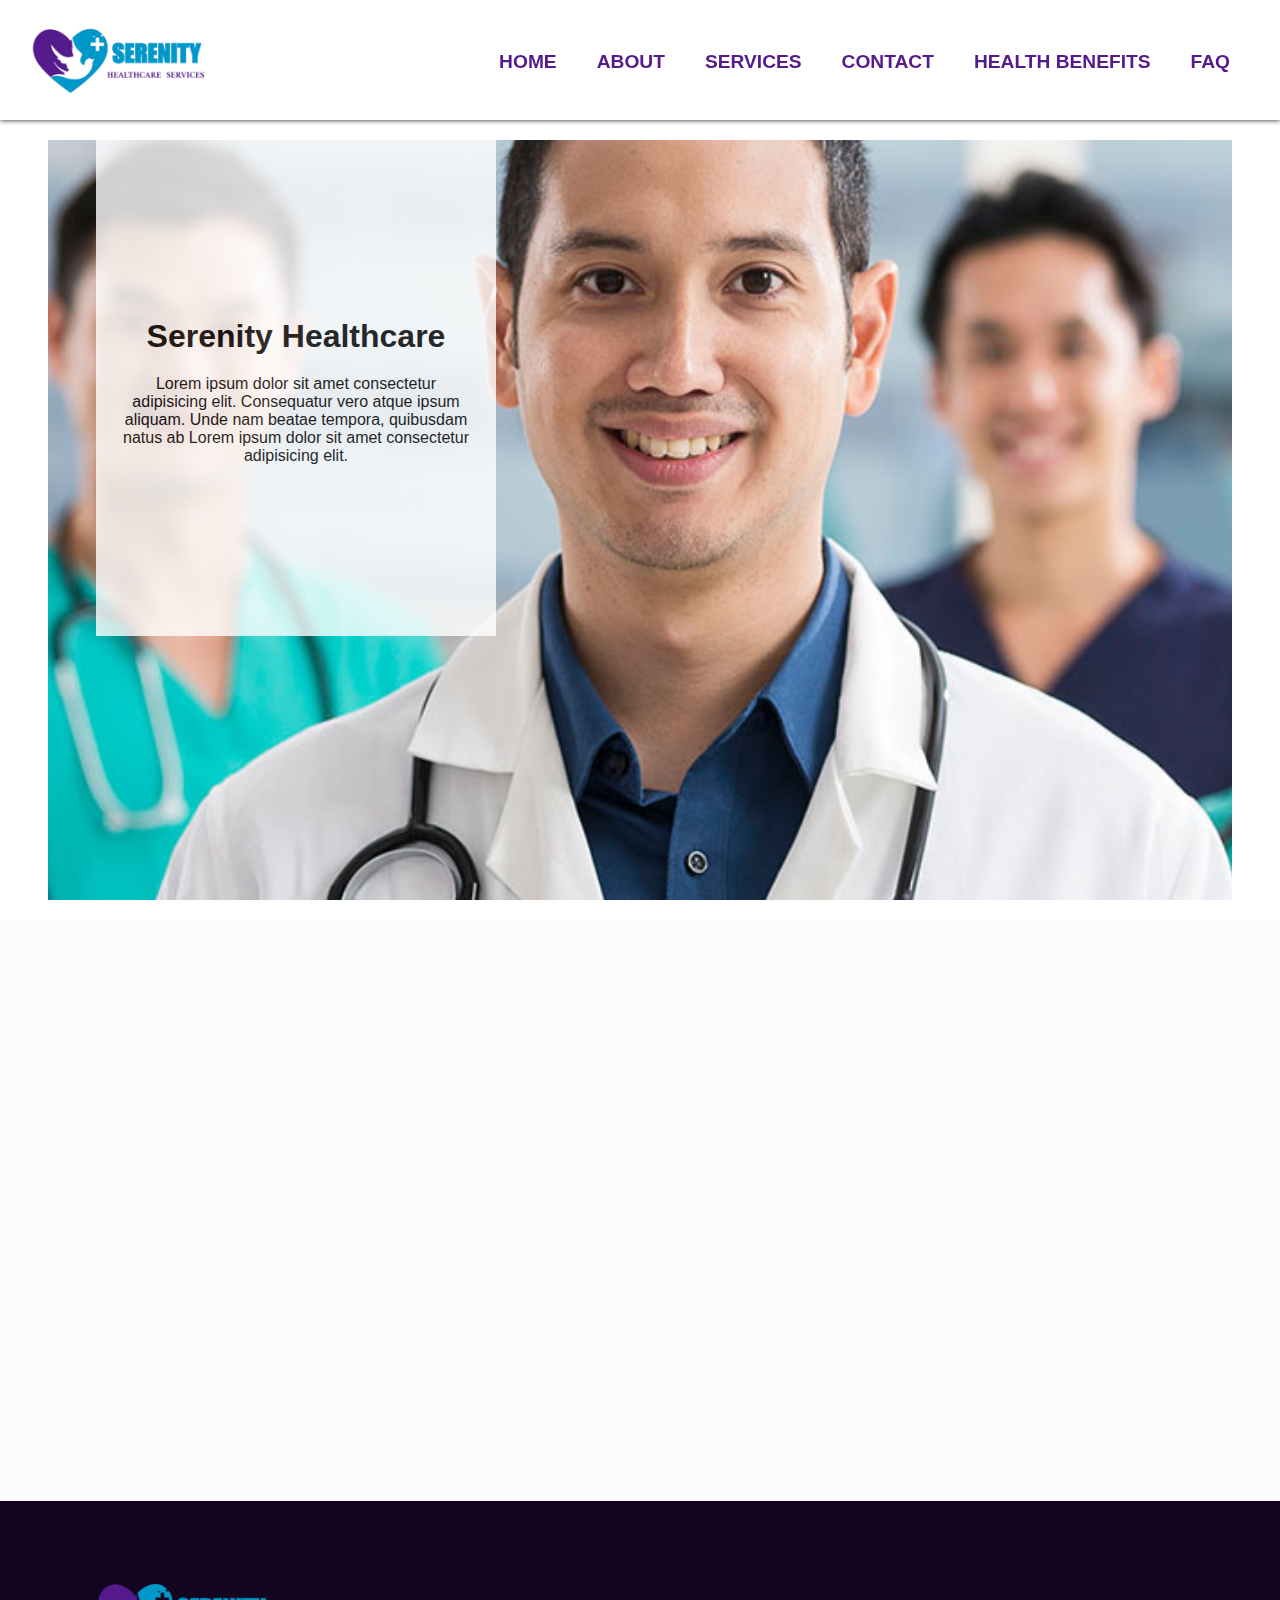
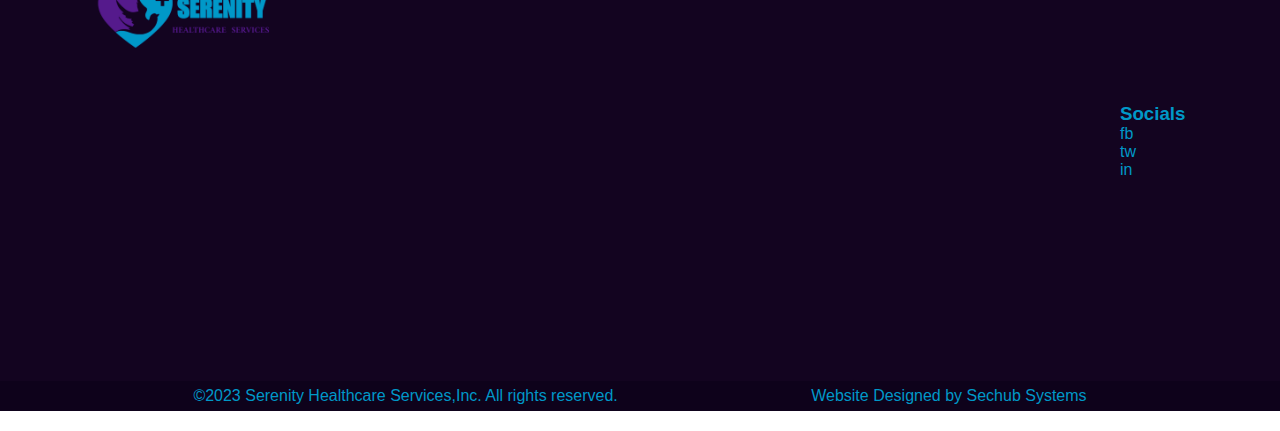
==== index.html @ e250a0d9 "Add files via upload" ====
<!DOCTYPE html>
<html lang="en">

    <head>
        <meta charset="UTF-8">
        <meta http-equiv="X-UA-Compatible" content="IE=edge">
        <meta name="viewport" content="width=device-width, initial-scale=1.0">
        <title>Serenity Healthcare Services</title>
        <link rel="stylesheet" href="serenity.css">
        <script defer src="serenity.js"></script>
    </head>

    <body>
        <div class="nav-container">
            <div class="nav-content">
                <div class="logo">
                    <img id="logo" src="20230126_013144.png" alt="logo">
                </div>
                <div class="nav-sectors">
                    <ul class="nav-items ">
                        <li class="nav-list active">
                            <a href="/" id="nav-link">HOME</a>
                        </li>
                        <li class="nav-list">
                            <a href="about.html" id="nav-link">ABOUT</a>
                        </li>
                        <li class="nav-list">
                            <a href="service.html" id="nav-link">SERVICES</a>
                        </li>
                        <li class="nav-list">
                            <a href="contact.html" id="nav-link">CONTACT</a>
                        </li>
                        <li class="nav-list">
                            <a href="/" id="nav-link">HEALTH BENEFITS</a>
                        </li>
                        <li class="nav-list">
                            <a href="/" id="nav-link">FAQ</a>
                        </li>
                    </ul>
                </div>
                <button class="menu" aria-controls="primary-navigation" aria-expanded="false">
                    <svg stroke="#fff" fill=none class="hamburger" viewBox="-10 -10 120 120" width="37">
                        <path class="line" x1="10" x2="90" y1="40" y2="40" stroke-width="10" stroke-linecap="round"
                            stroke-linejoin="round" d="m 20 40 h 60 a 1 1 0 0 1 0 20 h -60 a 1 1 0 0 1 0 -40 h 30 v 60">
                        </path>
                    </svg>
                </button>
            </div>
        </div>
        <div class="body-section">
            <div class="body-section1">
                <div class="card">
                    <h1>Serenity Healthcare</h1>
                    <p>Lorem ipsum dolor sit amet consectetur adipisicing elit. Consequatur vero atque ipsum aliquam.
                        Unde
                        nam beatae tempora, quibusdam natus ab Lorem ipsum dolor sit amet consectetur adipisicing elit.
                </div>
            </div>
        </div>
        <div class="body-section2">
            <div class="about-us IU1">
                <div class="about-us-image"><img id="about-us-image" src="image2.jpg" alt="image depicting who we are">
                </div>
                <div class="about-us-text">
                    <h2 class="big-text IU3">Who we are</h2>
                    <p class="text IU1">Lorem ipsum dolor sit amet consectetur adipisicing elit. Error corporis in assumenda
                        sunt et
                        repellat nihil explicabo delectus voluptatem velit animi saepe fugiat nulla maiores dicta,
                        iure est, neque sequi.</p>
                    <p class="text IU">Lorem ipsum dolor sit amet consectetur adipisicing elit. Omnis autem dolores
                        necessitatibus
                        fugit suscipit laboriosam dignissimos, saepe quis accusantium qui modi cupiditate rem fuga
                        adipisci, praesentium aspernatur molestias vero? Temporibus voluptates praesentium optio
                        officiis repellendus, illum voluptate odio vitae reiciendis laboriosam sit earum voluptatem
                        quod aliquam doloribus vero, libero nostrum aspernatur magni, in aut illo consequuntur
                        minima vel. Voluptas, amet?</p>
                    <p class="text IU">Lorem ipsum dolor sit amet consectetur adipisicing elit. Omnis autem dolores
                        necessitatibus
                        fugit suscipit laboriosam dignissimos, saepe quis accusantium qui modi cupiditate rem fuga
                        adipisci, praesentium aspernatur molestias vero? Temporibus voluptates praesentium optio
                        officiis repellendus, illum voluptate odio vitae reiciendis laboriosam sit earum voluptatem
                        quod aliquam doloribus vero, libero nostrum aspernatur magni, in aut illo consequuntur
                        minima vel. Voluptas, amet?</p>
                </div>
            </div>
            <div class="btn IU2">
                <a id="btn" href="/">read more...</a>
            </div>
        </div>
        <div class="footer-container">
            <div class="footer1">
                <div class="column1">
                    <img src="20230126_013144.png" width="180px" height="180px" alt="logo">
                    <div class="nav-sectors2">
                        <ul class="nav-items2 IU1">
                            <li class="nav-list2 active">
                                <a href="/" id="nav-link2">HOME</a>
                            </li>
                            <li class="nav-list2">
                                <a href="about.html" id="nav-link2">ABOUT</a>
                            </li>
                            <li class="nav-list2">
                                <a href="service.html" id="nav-link2">SERVICES</a>
                            </li>
                            <li class="nav-list2">
                                <a href="/" id="nav-link2">HEALTH BENEFITS</a>
                            </li>
                            <li class="nav-list2">
                                <a href="/" id="nav-link2">FAQ</a>
                            </li>
                            <li class="nav-list2">
                                <a href="/" id="nav-link2">CONTACT</a>
                            </li>
                        </ul>
                    </div>
                </div>
                <div class="column2 IU2">
                    <h2>Reach out to us today:</h2>
                    <h2>Contact Info</h2>
                    <p>email</p>
                    <p>email</p>
                    <h2>Address Info</h2>
                    <p>Lorem ipsum dolor, sit amet consectetur adipisicing elit. Distinctio, laudantium.</p>
                </div>
                <div class="column3">
                    <h3>Socials</h3>
                    <p>fb</p>
                    <p>tw</p>
                    <p>in</p>
                </div>
            </div>
            <div class="footer2">
                <p>&copy;2023 Serenity Healthcare Services,Inc. All rights reserved.</p>
                <p>Website Designed by Sechub Systems</p>
            </div>
        </div>
    </body>

</html>
---- serenity.css ----
*,
::after,
::before {
    margin: 0;
    padding: 0;
    outline: 0;
    box-sizing: border-box;
    font-family: 'Trebuchet MS', 'Lucida Sans Unicode', 'Lucida Grande', 'Lucida Sans', Arial, sans-serif;
}

:root {
    --primary-purple: #551a8c;
    --primary-blue: #0098c8;
}

body {
    position: relative;
}

#logo {
    height: 180px;
    cursor: pointer;
    width: 180px;
    margin-left: 30px;
    margin-top: -30px;
}

.nav-container {
    background-color: #fff;
    position: sticky;
    box-shadow: 0 0 5px 0px #111;
    z-index: 1000;
    top: 0;
    height: 120px;
}

.nav-content {
    display: flex;
    justify-content: space-between;
    align-items: center;
    position: relative;
    margin-top: -20px;
}

.menu {
    display: none;
}

.nav-items {
    display: flex;
    text-align: center;
    align-items: center;
    justify-content: center;
    margin-right: 30px;
    margin-top: -30px;
    font-size: 1.2rem;
    font-weight: bold;
}

.nav-list {
    margin: 20px;
    list-style: none;
}

#nav-link {
    text-decoration: none;
    color: var(--primary-purple);
    transition: 0.5s ease-in-out;
}

.active {
    color: var(--primary-purple);
}

#nav-link:hover {
    color: var(--primary-blue);
}

.body-section {
    background-image: url(image1.jpg);
    background-repeat: no-repeat;
    background-size: cover;
    background-attachment: fixed;
    background-position: center;
    max-width: 100%;
    margin: 0 3rem;
    height: 100vh;
    background-blend-mode: overlay;
}

.IU {
    opacity: 0;
    transition: 2000ms;
    transform: translateX(100px);
}

.IU1 {
    opacity: 0;
    transition: 2000ms;
    transform: translateX(-100px);
}

.IU2 {
    opacity: 0;
    transition: 2000ms;
    transform: translateY(-100px);
}

.IU3 {
    opacity: 0;
    transition: 2000ms;
    /* transform-origin: center; */
    transform: rotate(90deg) translate(-50px);
}

.IU.show-1 {
    opacity: 1;
    transform: translateX(0);
}

.IU1.show-2 {
    opacity: 1;
    transform: translateX(0);
}

.IU2.show-3 {
    opacity: 1;
    transform: translateY(0);
}

.IU3.show-4 {
    opacity: 1;
    transform: rotate(0) translate(0);
}


.card {
    margin: 40px 10px;
    max-width: 25rem;
    background: #fff;
    margin-left: 3rem;
    opacity: .8;
    padding: 15% 2% 0;
    justify-content: center;
    align-items: center;
    text-align: center;
    height: 31rem;
    padding-top: 15%;
}

h1 {
    position: relative;
    margin-bottom: 20px;
}

.card h1::after {
    content: "";
    position: absolute;
    max-width: 20rem;
    right: 1rem;
    background-color: var(--primary-blue);
    height: 2px;
    opacity: .7;
    border-radius: 5px;
    top: 3rem
}

.body-section2 {
    display: flex;
    padding-bottom: 60px;
    position: relative;
    margin-top: -120px;
    background-color: #fcfcfc;
}

.about-us {
    display: grid;
    margin: 40px;
    grid-template-columns: 1fr 1fr;
    gap: 1.5rem;
}

#about-us-image {
    max-width: 100%;
    width: 35rem;
    height: auto;
    min-height: 24rem;
    margin-top: 40px;
}

.big-text {
    justify-content: center;
    align-items: center;
    color: var(--primary-purple);
    text-align: center;
    font-size: 3rem;
    font-weight: bold;
}

.text {
    justify-content: left;
    margin: 20px 0;
    /* text-align: center; */
}

.btn {
    display: block;
    justify-content: center;
    align-items: center;
    text-align: center;
    padding: .8rem 2rem;
    outline: 0;
    border-radius: 4px;
    border: none;
    background-color: var(--primary-purple);
    left: 43%;
    bottom: 0;
    cursor: pointer;
    transition: all 0.3s ease-in-out;
    position: absolute;
    margin: 25px 0;
}

#btn {
    text-decoration: none;
    color: #fff;
}

.btn:hover {
    background-color: var(--primary-blue);
    transform: scale(1.02);
}

.about-grid1 {
    display: grid;
    grid-template-columns: 1fr 1fr;
    margin: 2rem;
    gap: 1rem;
}

.about-grid2 {
    display: grid;
    grid-template-columns: 1fr 1fr;
    margin: 2rem;
    margin-top: 10rem;
    gap: 1rem;
}

.about-grid1 h1 {
    display: block;
    align-items: center;
    text-align: center;
    font-weight: 900;
    font-size: 3rem;
    margin-top: 5rem;
    color: #1a062d;
}

.about-grid1 p {
    margin-top: 1.5rem;
    justify-content: center;
    align-items: center;
    text-align: left;
    margin: 1.2rem;
    line-height: 1.6;
    color: #1a062d;
}

.about-grid2 h2 {
    display: block;
    align-items: center;
    text-align: center;
    font-weight: 700;
    font-size: 2rem;
    margin-top: 9rem;
    color: #04222b;
}

.about-grid2 p {
    justify-content: center;
    align-items: center;
    text-align: center;
    margin: 1.5rem 4.5rem;
    line-height: 1.6;
    color: #04222b;
}

.associatesdiv {
    display: flex;
    align-items: center;
    justify-content: center;
}

.associatesdiv img {
    max-width: 18em;
    align-items: center;
    margin: 1.5rem;
    justify-content: center;
}

:is(.picture1, .picture2) {
    max-width: 100%;
    width: 36rem;
    height: auto;
    min-height: 26rem;
}

.services-text1 {
    color: rgba(12, 2, 31, 0.6);
    font-weight: 500;
    align-items: center;
    text-align: center;
    justify-content: center;
}

.services-text {
    color: rgba(12, 2, 31, 0.6);
    font-size: 1.4rem;
    font-weight: 700;
    align-items: center;
    text-align: center;
    justify-content: center;
}

.image-box img {
    max-width: 100%;
    width: 17rem;
    height: 12rem;
    align-items: center;
    justify-content: center;
}

.text-box p {
    color: rgba(12, 2, 31, 0.8);
    align-items: center;
    text-align: center;
    margin: .5rem 1rem;
    display: block;
    justify-content: center;
    max-width: 15rem;
    font-family: "oxygen", sans-serif;
    font-size: .9rem;
}

.text-box h3 {
    color: rgba(12, 2, 31, 0.8);
    align-items: center;
    text-align: center;
    max-width: 15rem;
    font-family: "oxygen", sans-serif;
    margin: .5rem;
    justify-content: center;
    display: block;
    font-size: 1.1rem;
}

.btn-box {
    padding: .5rem 1rem;
    margin: 2rem 5rem;
    background-color: var(--primary-blue);
    border-radius: 5px;
    align-items: center;
    justify-content: center;
    font-size: .8rem;
    text-align: center;
}

.btn-box a {
    text-decoration: none;
    color: #fcfcfc;
}

.card-contents {
    border: 1px solid #fff;
    border-radius: 5px;
    box-shadow: 0px 0px 3px #c5bbc5;
    max-width: 100%;
    width: 17rem;
    align-items: center;
    justify-content: center;
    text-align: center;
    min-height: 32rem;
    height: 100%;
    transition: 0.6s ease-in-out;
}

.card-contents:hover {
    box-shadow: 1px 0px 20px #1a062d;
    transform: scale(1.02);
}

.cards-container {
    display: flex;
    flex-wrap: wrap;
    grid-template-columns: repeat(4, 1fr);
    gap: 1.2rem;
    margin: 5rem 1rem;
    align-items: center;
    justify-content: center;
    text-align: center;
}

.contact-text {
    background: hsl(201, 75%, 40%);
    color: #fff;
    align-items: center;
    justify-content: center;
    padding: 4rem 0 0 0;
    text-align: center;
    position: relative;
}

.contact-us {
    font-family: 'Times New Roman', sans-serif;
    font-size: 4rem;
    font-weight: 400;
}

.contact-us-text {
    font-weight: 300;
    padding: 3rem;
}

.contact-us-text span {
    width: 100%;
    word-wrap: break-word;
    color: #1a0430;
    font-weight: bold;
}

.form-text {
    display: flex;
    align-items: center;
    text-align: center;
    justify-content: center;
    margin: 2rem;
}

label span {
    color: red;
}

.d {
    margin: 2rem;
    justify-content: center;
    text-align: left;
    max-width: 30rem;
}

.a1 {
    background: hsl(201, 20%, 70%, 0.2);
    margin-bottom: -5rem;
    padding-bottom: 8rem;
}

.form-section {
    margin: 5rem 0;
}

.d1 {
    border: 1px solid #c5bbc5;
    max-width: 800px;
    margin: auto;
    width: 800px;
    background-color: #fff;
    box-shadow: 1px 0px 20px #858085;
    border-radius: 7px;
    padding: 50px;
    font-family: "Oxygen", sans-serif;
    text-align: left;
    font-weight: bold;
    font-size: 1.2rem;
}

textarea {
    width: 100%;
    padding: 15px;
    margin: 10px 0 20px 0;
    border: 1px solid #858085;
    border-radius: 5px;
    resize: none;
    font-size: 16px;
}

.input-field.error input {
    border-color: #ff3860;
}

.input-field.success input {
    border-color: green;
}

.input-field .error {
    color: #ff3860;
    font-size: 9px;
    height: 15px;
}

.d2 {
    margin-top: 15px;
}

input[type=text] {
    margin: 10px 0 20px 0;
    width: 100%;
    padding: 15px;
    border-radius: 5px;
    border: 1px solid #c5bbc5;
    font-size: 18px;
}

input[type=submit] {
    margin: 0 0 20px 0;
    width: 100%;
    cursor: pointer;
    padding: 15px;
    border-radius: 5px;
    border: 1px solid #c5bbc5;
    font-size: 18px;
    color: #fcfcfc;
    background-color: var(--primary-blue);
}

.footer1 {
    display: flex;
    grid-template-columns: 1fr 1fr 1fr;
    background: #130420;
    gap: 2rem;
    height: auto;
    min-height: 30rem;
    color: var(--primary-blue);
    justify-content: space-evenly;
    align-items: center;
}

.column2 {
    margin: 0 1rem;
}

.nav-list2 {
    margin: 20px;
    list-style: none;
}

#nav-link2 {
    text-decoration: none;
    font-weight: bold;
    color: var(--primary-blue);
    transition: 0.5s ease-in-out;
}

.active {
    color: var(--primary-blue);
}

#nav-link2:hover {
    color: var(--primary-purple);
}

.footer2 {
    width: 100%;
    height: 30px;
    justify-content: space-evenly;
    align-items: center;
    text-align: center;
    background: #0e021b;
    color: var(--primary-blue);
    display: flex;
}

@media (max-width:1100px) {
    .associatesdiv {
        display: flex;
        flex-wrap: wrap;
    }

    .associatesdiv img {
        max-width: 18em;
        align-items: center;
        margin: 1.5rem;
        justify-content: center;
    }

    .btn-box {
        padding: .5rem 1rem;
        margin: 2rem 4rem;
        background-color: var(--primary-blue);
        border-radius: 5px;
        align-items: center;
        justify-content: center;
        font-size: .8rem;
        text-align: center;
    }

}

@media (max-width:980px) {
    .nav-items {
        font-size: 1.1rem;
    }
}

@media (max-width:950px) {
    .nav-items {
        font-size: 1rem;
    }
}

@media (max-width:900px) {
    .nav-content {
        flex-direction: column;
    }

    .nav-items {
        margin-top: -1000px;
        background-color: #f6f2f8;
        width: 100%;
        height: 100vh;
        display: block;
        position: absolute;
        margin: 0;
        padding: 0;
        left: 0;
        right: 0;
        top: 110px;
        animation: fade-in 800ms forwards alternate;
        flex-direction: column;
        display: none;
        padding: 2rem 0;
    }


    @keyframes fade-out {
        0% {
            opacity: 0;
        }

        25% {
            opacity: 0.3;
        }

        50% {
            opacity: 0.5;
        }

        75% {
            opacity: 0.8;
        }

        100% {
            opacity: 1;
        }
    }

    @keyframes fade-in {
        100% {
            opacity: 1;
        }

        75% {
            opacity: 0.8;
        }

        50% {
            opacity: 0.5;
        }

        25% {
            opacity: 0.3;
        }

        0% {
            opacity: 0;
        }
    }


    .nav-list {
        margin: 3.5rem 0;
    }

    .menu {
        position: absolute;
        display: block;
        left: 90%;
        margin-right: -5rem;
        margin-top: 2rem;
        width: 2.4rem;
        top: auto;
        background-color: #0098c8;
        border-radius: 10px;
        border: none;
        cursor: pointer;
        transform-origin: center;
    }


    .menu .line {
        transition: 1.1s ease-in-out;
        stroke-dasharray: 55 42 54 400;
    }

    .menu .hamburger {
        transition: translate 1.1s, rotate 1.1s;
    }

    .menu[aria-expanded="true"] .hamburger {
        translate: 0px 0px;
        rotate: .125turn;
    }

    .menu[aria-expanded="true"] .line {
        stroke-dasharray: 50 109 48 400;
        stroke-dashoffset: -99;
    }

    .about-us {
        display: flex;
        flex-direction: column;
    }

    .body-section2 {
        display: flex;
        flex-direction: column;
        justify-content: center;
        text-align: center;
        align-items: center;
    }

    .btn {
        left: 38%;
    }

    .footer1 {
        display: flex;
        flex-direction: column;
        justify-content: left;
        align-items: center;
        text-align: center;
    }
}

@media (max-width:875px) {
    .card-contents {
        border: 1px solid #fff;
        border-radius: 5px;
        box-shadow: 0px 0px 3px #c5bbc5;
        max-width: 100%;
        width: 14rem;
        align-items: center;
        justify-content: center;
        text-align: center;
        min-height: 32rem;
        height: 100%;
        transition: 0.6s ease-in-out;
    }

    .cards-container {
        display: flex;
        flex-wrap: wrap;
    }

    .btn-box {
        padding: .5rem 1rem;
        margin: 2rem 3.5rem;
        background-color: var(--primary-blue);
        border-radius: 5px;
        align-items: center;
        justify-content: center;
        font-size: .8rem;
        text-align: center;
    }

}

@media (max-width:730px) {
    .footer2 {
        font-size: .8rem;
    }

    .card-contents {
        border: 1px solid #fff;
        border-radius: 5px;
        box-shadow: 0px 0px 3px #c5bbc5;
        max-width: 100%;
        width: 12rem;
        align-items: center;
        justify-content: center;
        text-align: center;
        min-height: 32rem;
        height: 100%;
        transition: 0.6s ease-in-out;
    }

    .btn-box {
        padding: .5rem 1rem;
        margin: 2rem 2rem;
        background-color: var(--primary-blue);
        border-radius: 5px;
        align-items: center;
        justify-content: center;
        font-size: .8rem;
        text-align: center;
    }

}

@media (max-width:700px) {
    .about-grid1 {
        display: block;
        grid-template-rows: 1fr 1fr;
        margin: 2rem 1rem;
        align-items: center;
        justify-content: center;
        text-align: center;
        gap: 1rem;
    }

    .about-grid2 {
        display: block;
        grid-template-rows: 1fr 1fr;
        margin: 2rem 1rem;
        margin-top: 10rem;
        align-items: center;
        justify-content: center;
        text-align: center;
        gap: 1rem;
    }

    .about-grid1 h1 {
        display: block;
        align-items: center;
        text-align: center;
        font-weight: 700;
        font-size: 2.8rem;
        margin-top: 5rem;
        color: #1a062d;
    }

    .about-grid1 p {
        margin-top: 1.5rem;
        justify-content: center;
        align-items: center;
        text-align: center;
        margin: 1.2rem;
        line-height: 1.6;
        color: #1a062d;
    }

    .about-grid2 h2 {
        display: block;
        align-items: center;
        text-align: center;
        font-weight: 700;
        font-size: 2rem;
        margin-top: 9rem;
        color: #04222b;
    }

    .about-grid2 p {
        justify-content: center;
        align-items: center;
        text-align: center;
        margin: 1.5rem 2.5rem;
        line-height: 1.6;
        color: #04222b;
    }

    .associatesdiv {
        flex-wrap: wrap;
    }

    .associatesdiv img {
        max-width: 18em;
        align-items: center;
        margin: 1.5rem;
        justify-content: center;
    }
}

@media (max-width:560px) {
    #logo {
        margin: 2px 0 30px -120px;
        width: 140px;
        height: 140px;
    }

    .card {
        margin-left: 0em;
        max-width: 100%;
        width: 100vw;
        word-wrap: break-word;
        flex-wrap: wrap;
        align-items: center;
        justify-content: center;
    }

    .body-section {
        background-image: url(image1.jpg);
        background-repeat: no-repeat;
        background-size: 180vh;
        background-attachment: fixed;
        background-position: center;
        max-width: 100%;
        margin: 0 3rem;
        height: 100vh;
        background-blend-mode: overlay;
    }

    .menu {
        left: 80%;
        margin-top: 3rem;
    }

    .footer2 {
        font-size: .6rem;
    }

    .btn {
        left: 30%;
    }

    .d {
        text-align: center;
    }

    .form-text {
        flex-wrap: wrap;
    }
}

@media (max-width:435px) {
    .footer2 {
        font-size: .4rem;
    }

    .btn {
        left: 28%;
    }

    .contact-us-text {
        font-size: 1.2rem;
    }
}
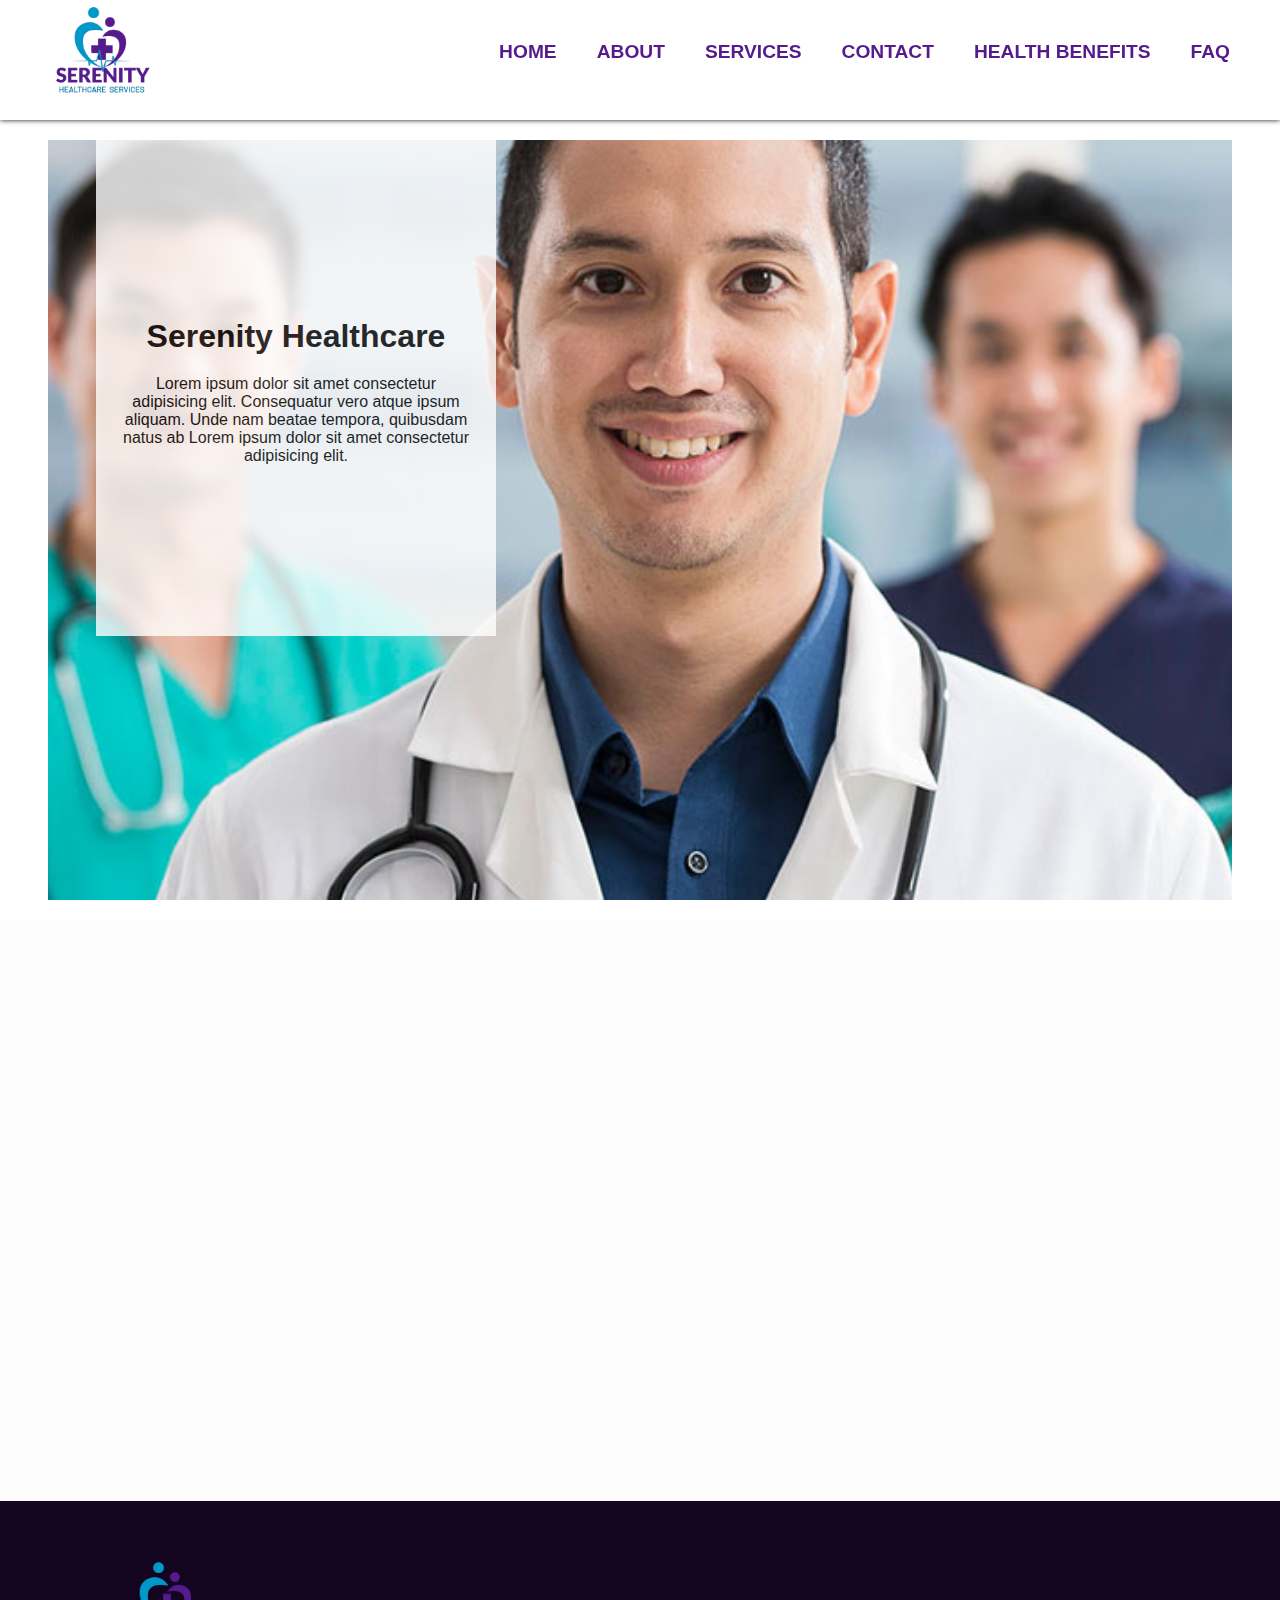
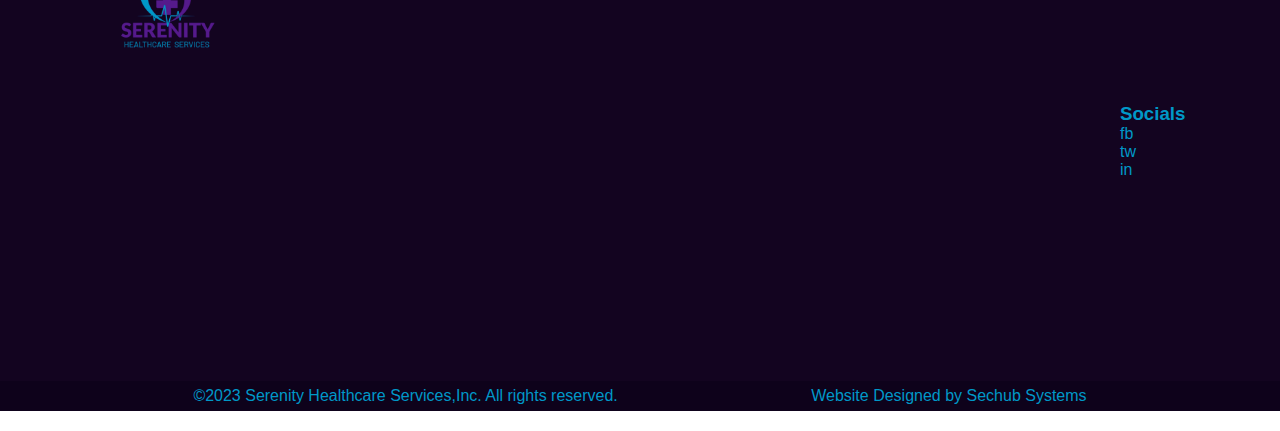
==== commit 0c5e4704: "Add files via upload" ====
--- a/index.html
+++ b/index.html
@@ -14,12 +14,12 @@
         <div class="nav-container">
             <div class="nav-content">
                 <div class="logo">
-                    <img id="logo" src="20230126_013144.png" alt="logo">
+                    <img id="logo" src="20230126_014218.png" alt="logo">
                 </div>
                 <div class="nav-sectors">
                     <ul class="nav-items ">
                         <li class="nav-list active">
-                            <a href="/" id="nav-link">HOME</a>
+                            <a href="index.html" id="nav-link">HOME</a>
                         </li>
                         <li class="nav-list">
                             <a href="about.html" id="nav-link">ABOUT</a>
@@ -90,11 +90,11 @@
         <div class="footer-container">
             <div class="footer1">
                 <div class="column1">
-                    <img src="20230126_013144.png" width="180px" height="180px" alt="logo">
+                    <img src="20230126_014218.png" width="140px" height="140px" alt="logo">
                     <div class="nav-sectors2">
                         <ul class="nav-items2 IU1">
                             <li class="nav-list2 active">
-                                <a href="/" id="nav-link2">HOME</a>
+                                <a href="index.html" id="nav-link2">HOME</a>
                             </li>
                             <li class="nav-list2">
                                 <a href="about.html" id="nav-link2">ABOUT</a>
--- a/serenity.css
+++ b/serenity.css
@@ -18,11 +18,11 @@
 }
 
 #logo {
-    height: 180px;
+    height: 140px;
     cursor: pointer;
-    width: 180px;
+    width: 140px;
     margin-left: 30px;
-    margin-top: -30px;
+    margin-top: -10px;
 }
 
 .nav-container {
@@ -377,6 +377,7 @@
     max-width: 100%;
     width: 17rem;
     align-items: center;
+    object-fit: cover;
     justify-content: center;
     text-align: center;
     min-height: 32rem;
@@ -880,9 +881,31 @@
 
 @media (max-width:560px) {
     #logo {
-        margin: 2px 0 30px -120px;
-        width: 140px;
-        height: 140px;
+        margin: 25px 0 30px -120px;
+        width: 100px;
+        height: 100px;
+    }
+
+    .btn-box {
+        margin: 2rem 6rem;
+    }
+
+    .card-contents h3,
+    .card-contents p {
+        align-items: center;
+        margin-left: 10%;
+        justify-content: center;
+        text-align: center;
+    }
+
+    .card-contents {
+        max-width: 100%;
+        width: 20rem;
+        object-fit: cover;
+        align-items: center;
+        justify-content: center;
+        text-align: center;
+        transition: 0.6s ease-in-out;
     }
 
     .card {
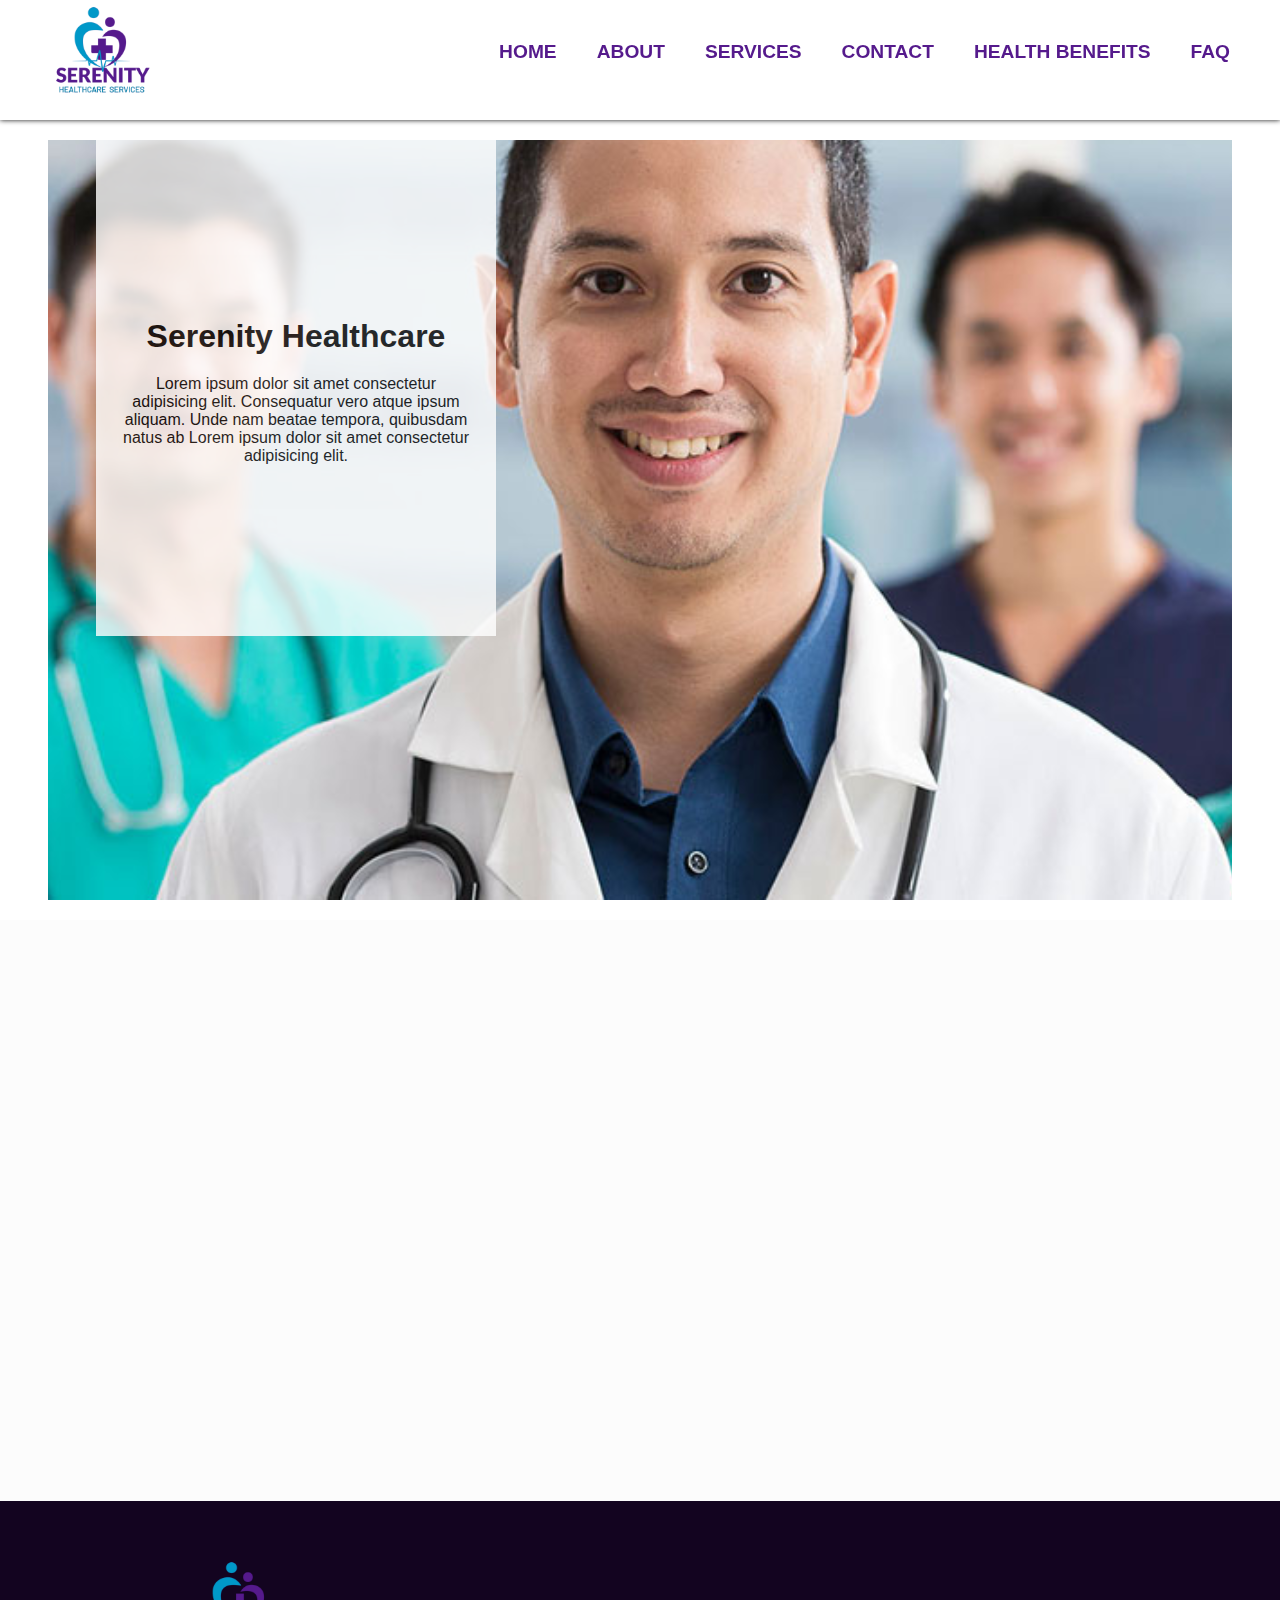
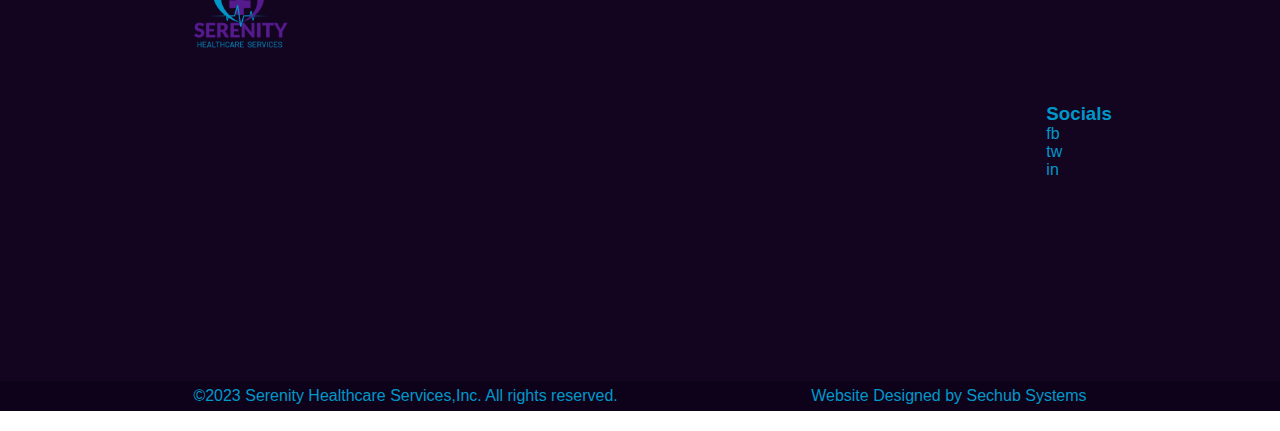
==== commit 94549e8d: "Update index.html" ====
--- a/index.html
+++ b/index.html
@@ -31,10 +31,10 @@
                             <a href="contact.html" id="nav-link">CONTACT</a>
                         </li>
                         <li class="nav-list">
-                            <a href="/" id="nav-link">HEALTH BENEFITS</a>
+                            <a href="health.html" id="nav-link">HEALTH BENEFITS</a>
                         </li>
                         <li class="nav-list">
-                            <a href="/" id="nav-link">FAQ</a>
+                            <a href="faq.html" id="nav-link">FAQ</a>
                         </li>
                     </ul>
                 </div>
@@ -103,13 +103,13 @@
                                 <a href="service.html" id="nav-link2">SERVICES</a>
                             </li>
                             <li class="nav-list2">
-                                <a href="/" id="nav-link2">HEALTH BENEFITS</a>
+                                <a href="health.html" id="nav-link2">HEALTH BENEFITS</a>
                             </li>
                             <li class="nav-list2">
-                                <a href="/" id="nav-link2">FAQ</a>
+                                <a href="faq.html" id="nav-link2">FAQ</a>
                             </li>
                             <li class="nav-list2">
-                                <a href="/" id="nav-link2">CONTACT</a>
+                                <a href="contact.html" id="nav-link2">CONTACT</a>
                             </li>
                         </ul>
                     </div>
@@ -120,7 +120,7 @@
                     <p>email</p>
                     <p>email</p>
                     <h2>Address Info</h2>
-                    <p>Lorem ipsum dolor, sit amet consectetur adipisicing elit. Distinctio, laudantium.</p>
+                    <p>Lorem ipsum dolor, laudantium.</p>
                 </div>
                 <div class="column3">
                     <h3>Socials</h3>
--- a/serenity.css
+++ b/serenity.css
@@ -488,7 +488,7 @@
 }
 
 .input-field.success input {
-    border-color: green;
+    border-color: #0098c8;
 }
 
 .input-field .error {
@@ -522,6 +522,102 @@
     background-color: var(--primary-blue);
 }
 
+.health-text {
+    background: #c5bbc5;
+    padding: 4rem 6rem;
+    align-items: center;
+    justify-content: left;
+    width: 100%;
+    object-fit: cover;
+    text-align: center;
+    background-repeat: no-repeat;
+    background-position: center;
+    background-size: cover;
+}
+
+.health-text-small,
+.health-text-small1 {
+    text-align: left;
+    display: flex;
+    margin: 2rem 8rem;
+    flex-wrap: wrap;
+    justify-content: left;
+    line-height: 1.5;
+    align-items: center;
+}
+
+.faq {
+    background-image: url(healthcare1600c.webp);
+    background-repeat: no-repeat;
+    background-size: cover;
+    object-fit: cover;
+    background-position: center;
+    object-position: center;
+    min-height: 25rem;
+    height: auto;
+    color: #eee1ce;
+    font-family: Impact, Haettenschweiler, 'Arial Narrow Bold', sans-serif;
+    width: 100%;
+    align-items: center;
+    text-align: center;
+    justify-content: center;
+    display: flex;
+}
+
+.fa {
+    color: #04222b;
+    font-size: 1.5rem;
+    display: flex;
+    max-width: 100%;
+    flex-wrap: wrap;
+    width: auto;
+    align-items: center;
+    justify-content: center;
+    text-align: center;
+    margin: 5rem 0 0 0;
+}
+
+.faq-big-text {
+    text-align: left;
+    display: flex;
+    flex-wrap: wrap;
+    align-items: center;
+    justify-content: left;
+    font-size: 1.1rem;
+}
+
+.faq-small-text {
+    font-size: 1.1rem;
+    margin: 0.8rem 0;
+    font-weight: 100;
+    display: flex;
+    flex-wrap: wrap;
+    align-items: center;
+    justify-content: center;
+    text-align: left;
+    line-height: 1.5;
+}
+
+.faq-write {
+    background-color: #f1f1f2;
+    margin-top: -5rem;
+    padding: 1em;
+}
+
+.faq-text-write {
+    color: #04222b;
+    align-items: center;
+    text-align: center;
+    max-width: 100%;
+    background: #fff;
+    border: 1px solid #fff;
+    box-shadow: 1px 0 55px #858085;
+    width: auto;
+    padding: 5rem;
+    border-radius: 10px;
+    margin: 4rem 15rem;
+}
+
 .footer1 {
     display: flex;
     grid-template-columns: 1fr 1fr 1fr;
@@ -573,6 +669,15 @@
     .associatesdiv {
         display: flex;
         flex-wrap: wrap;
+    }
+
+    .faq-text-write {
+        margin: 4rem 1rem;
+    }
+
+    .health-text-small,
+    .health-text-small1 {
+        margin: 2rem -2rem;
     }
 
     .associatesdiv img {
@@ -961,6 +1066,23 @@
         left: 28%;
     }
 
+    .fa {
+        font-size: 1rem;
+    }
+
+    .faq-small-text,
+    .faq-big-text {
+        justify-content: center;
+        text-align: center;
+        margin: 1.5rem -3rem;
+    }
+
+    .health-text-small,
+    .health-text-small1 {
+        text-align: center;
+        margin: 2rem -2rem;
+    }
+
     .contact-us-text {
         font-size: 1.2rem;
     }
